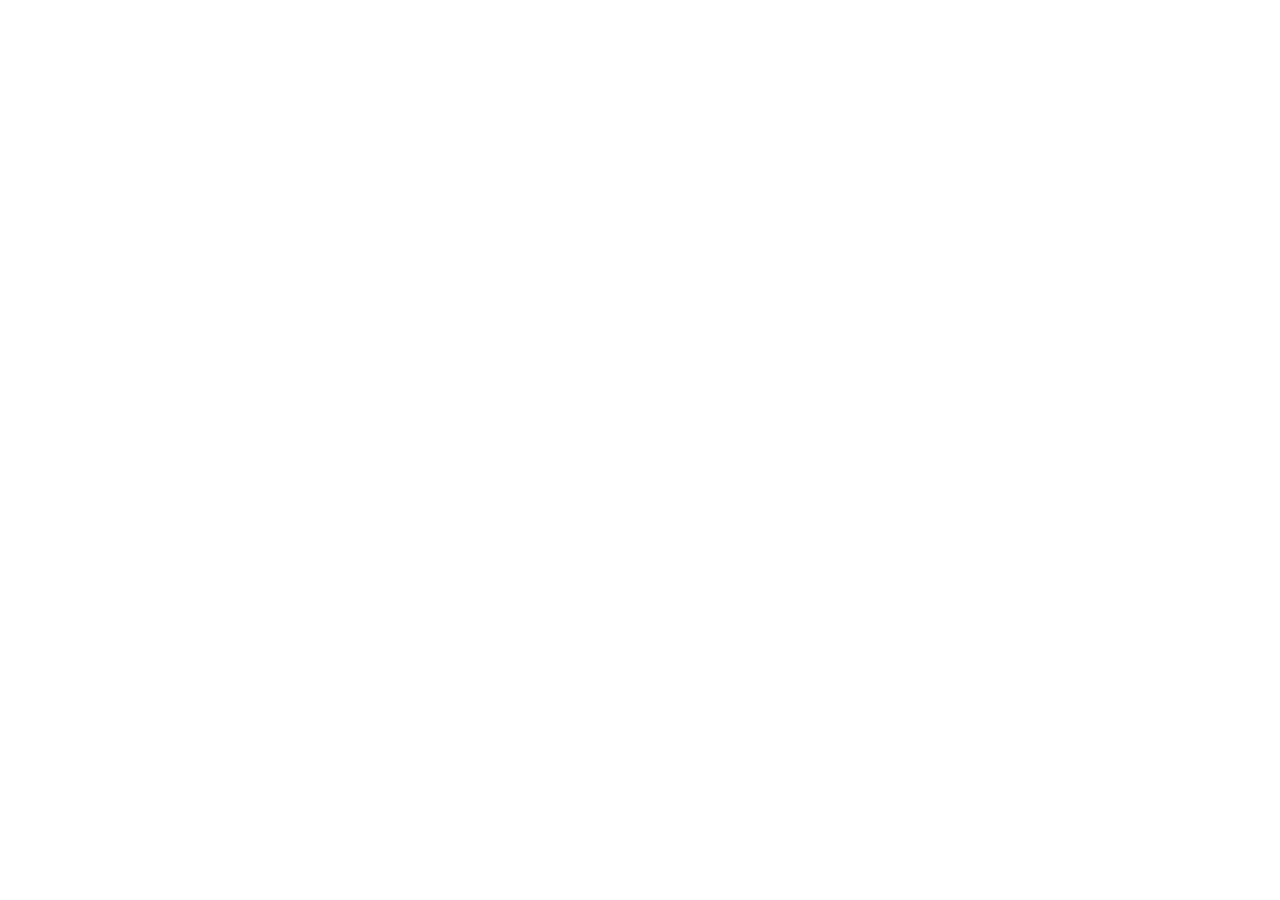
==== index.html @ 0e480fc0 "Function type 9/12/24" ====
<!DOCTYPE html>
<html lang="en">
<head>
    <meta charset="UTF-8">
    <meta name="viewport" content="width=device-width, initial-scale=1.0">
    <title>Document</title>
</head>
<body>
    <p id="para"></p>
    <!-- <script src="output.js"></script> -->
    <!-- <script src="variable.js"></script> -->
    <!-- <script src="operator.js"></script> -->
    <!-- <script src="program.js"></script> -->
    <!-- <script src="condition.js"></script> -->
    <!-- <script src="choice.js"></script> -->
    <!-- <script src="pogram2.js"></script> -->
    <!-- <script src="forloop.js"></script> -->
    <!-- <script src="while-do-loop.js"></script> -->
    <!-- <script src="function.js"></script> -->
    <script src="function2.js"></script>
</body>
</html>
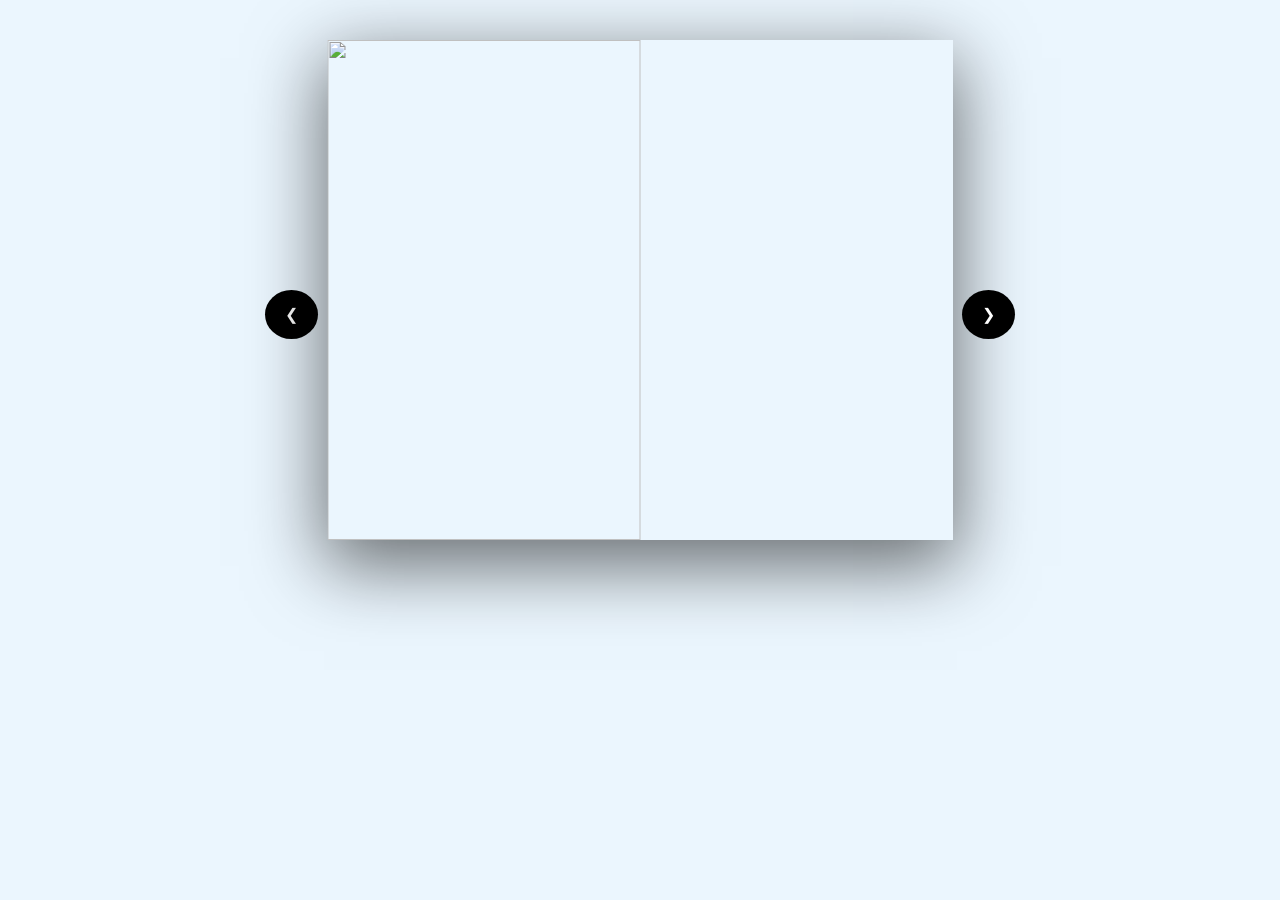
==== commit fe79b176: "project slider 24/12/24" ====
--- a/index.html
+++ b/index.html
@@ -1,23 +1,38 @@
 <!DOCTYPE html>
-<html lang="en">
+<html>
+
 <head>
     <meta charset="UTF-8">
     <meta name="viewport" content="width=device-width, initial-scale=1.0">
-    <title>Document</title>
+    <title>slider</title>
+    <link rel="stylesheet" href="style.css" type="text/css">
 </head>
+
 <body>
-    <p id="para"></p>
-    <!-- <script src="output.js"></script> -->
-    <!-- <script src="variable.js"></script> -->
-    <!-- <script src="operator.js"></script> -->
-    <!-- <script src="program.js"></script> -->
-    <!-- <script src="condition.js"></script> -->
-    <!-- <script src="choice.js"></script> -->
-    <!-- <script src="pogram2.js"></script> -->
-    <!-- <script src="forloop.js"></script> -->
-    <!-- <script src="while-do-loop.js"></script> -->
-    <!-- <script src="function.js"></script> -->
-    <script src="function2.js"></script>
+
+    <div class="container">
+        <div class="slideshow-container">
+            <a class="prev" onclick="plusSlides(-1)">❮</a>
+            <div class="mySlides">
+                <img src="images/img1.jpg" width="50%" height="500px" style="display: flex; justify-content: center;
+                align-items: center;">
+            </div>
+
+            <div class="mySlides">
+                <img src="images/img2.jpg" width="50%" height="500px">
+            </div>
+
+            <div class="mySlides">
+                <img src="images/img3.jpg" width="50%" height="500px">
+            </div>
+
+            <a class="next" onclick="plusSlides(1)">❯</a>
+
+        </div>
+    </div>
+
+    <script src="project5.js"></script>
+
 </body>
-</html>
 
+</html>
--- a/style.css
+++ b/style.css
@@ -0,0 +1,51 @@
+* {
+    box-sizing: border-box;
+    margin: 0;
+    padding: 0;
+}
+
+body {
+    background-color: #EBF6FE;
+}
+
+.container {
+    max-width: 100%;
+    margin: 0 auto;
+    padding: 0 15px;
+}
+
+img {
+    display: block;
+    max-width: 100%;
+    margin-top: 40px;
+    transform: translateX(50%) !important;
+    box-shadow: rgba(0, 0, 0, 0.56) 0px 22px 70px 4px;
+}
+
+.slideshow-container {
+    position: relative;
+    top: 50%;
+    left: 0;
+}
+
+.next {
+    position: absolute;
+    top: 50%;
+    right: 250px;
+    background-color: black;
+    padding: 15px 20px;
+    border-radius: 50%;
+    color: white;
+    cursor: pointer;
+}
+
+.prev {
+    position: absolute;
+    top: 50%;
+    left: 250px;
+    background-color: black;
+    padding: 15px 20px;
+    border-radius: 50%;
+    color: white;
+    cursor: pointer;
+}
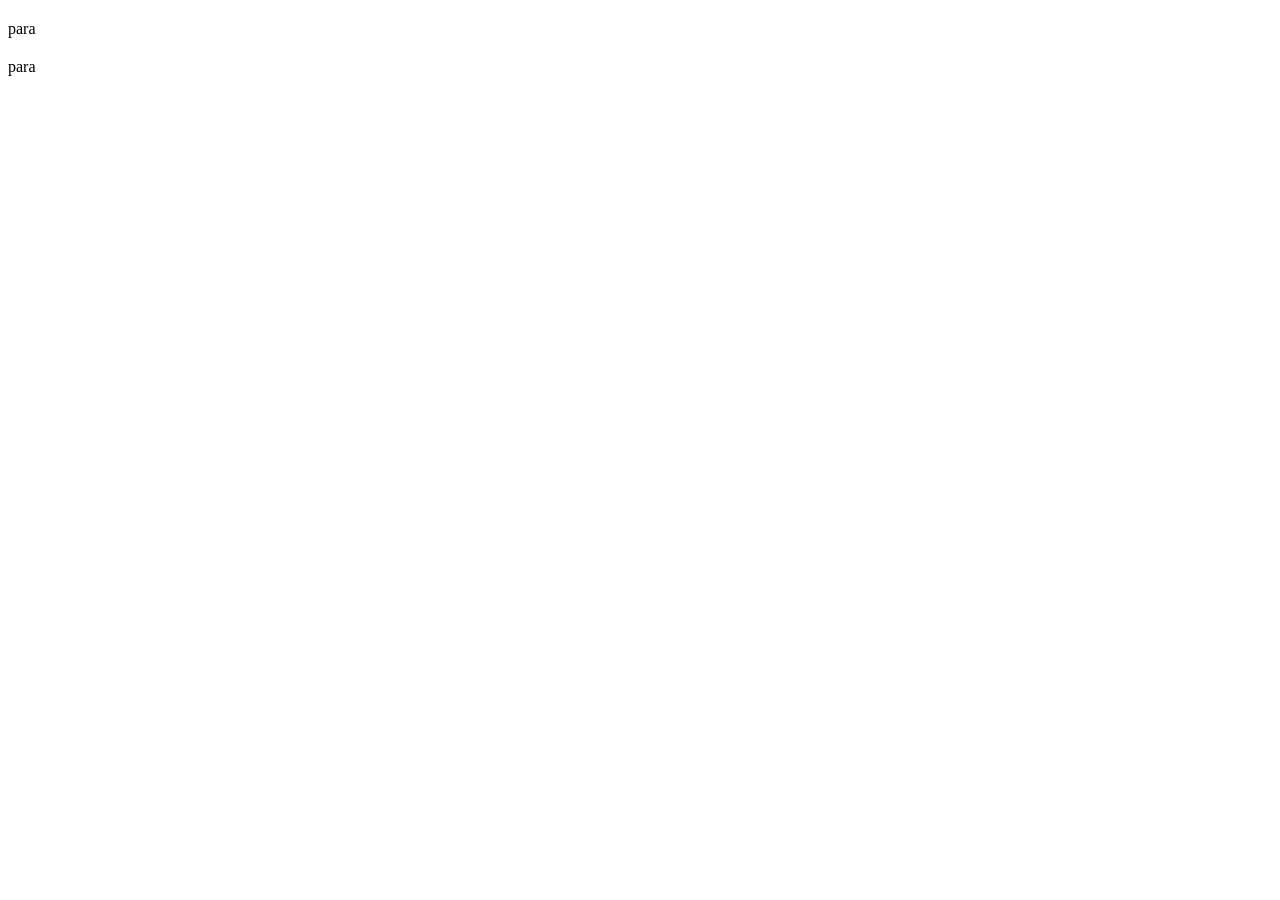
==== commit f4e7d226: "Dom 25/12/24" ====
--- a/index.html
+++ b/index.html
@@ -1,38 +1,39 @@
 <!DOCTYPE html>
-<html>
+<html lang="en">
 
 <head>
     <meta charset="UTF-8">
     <meta name="viewport" content="width=device-width, initial-scale=1.0">
-    <title>slider</title>
-    <link rel="stylesheet" href="style.css" type="text/css">
+    <title>Document</title>
 </head>
 
 <body>
-
-    <div class="container">
-        <div class="slideshow-container">
-            <a class="prev" onclick="plusSlides(-1)">❮</a>
-            <div class="mySlides">
-                <img src="images/img1.jpg" width="50%" height="500px" style="display: flex; justify-content: center;
-                align-items: center;">
-            </div>
-
-            <div class="mySlides">
-                <img src="images/img2.jpg" width="50%" height="500px">
-            </div>
-
-            <div class="mySlides">
-                <img src="images/img3.jpg" width="50%" height="500px">
-            </div>
-
-            <a class="next" onclick="plusSlides(1)">❯</a>
-
-        </div>
+    <!-- <button onclick="genratequote()">genrate quote</button> -->
+    <div>
+        <h2 id="name"></h2>
+        <p class="handal">para</p>
     </div>
-
-    <script src="project5.js"></script>
-
+    <div>
+        <h2 class="handal"></h2>
+        <p id="num">para</p>
+    </div>
+    <!-- <script src="output.js"></script> -->
+    <!-- <script src="variable.js"></script> -->
+    <!-- <script src="operator.js"></script> -->
+    <!-- <script src="program.js"></script> -->
+    <!-- <script src="condition.js"></script> -->
+    <!-- <script src="choice.js"></script> -->
+    <!-- <script src="pogram2.js"></script> -->
+    <!-- <script src="forloop.js"></script> -->
+    <!-- <script src="while-do-loop.js"></script> -->
+    <!-- <script src="function.js"></script> -->
+    <!-- <script src="function2.js"></script> -->
+    <!-- <script src="recursion.js"></script> -->
+    <!-- <script src="nestedfunction.js"></script> -->
+    <!-- <script src="array.js"></script> -->
+    <!-- <script src="string.js"></script> -->
+    <!-- <script src="object.js"></script> -->
+    <script src="DOM.js"></script>
 </body>
 
 </html>
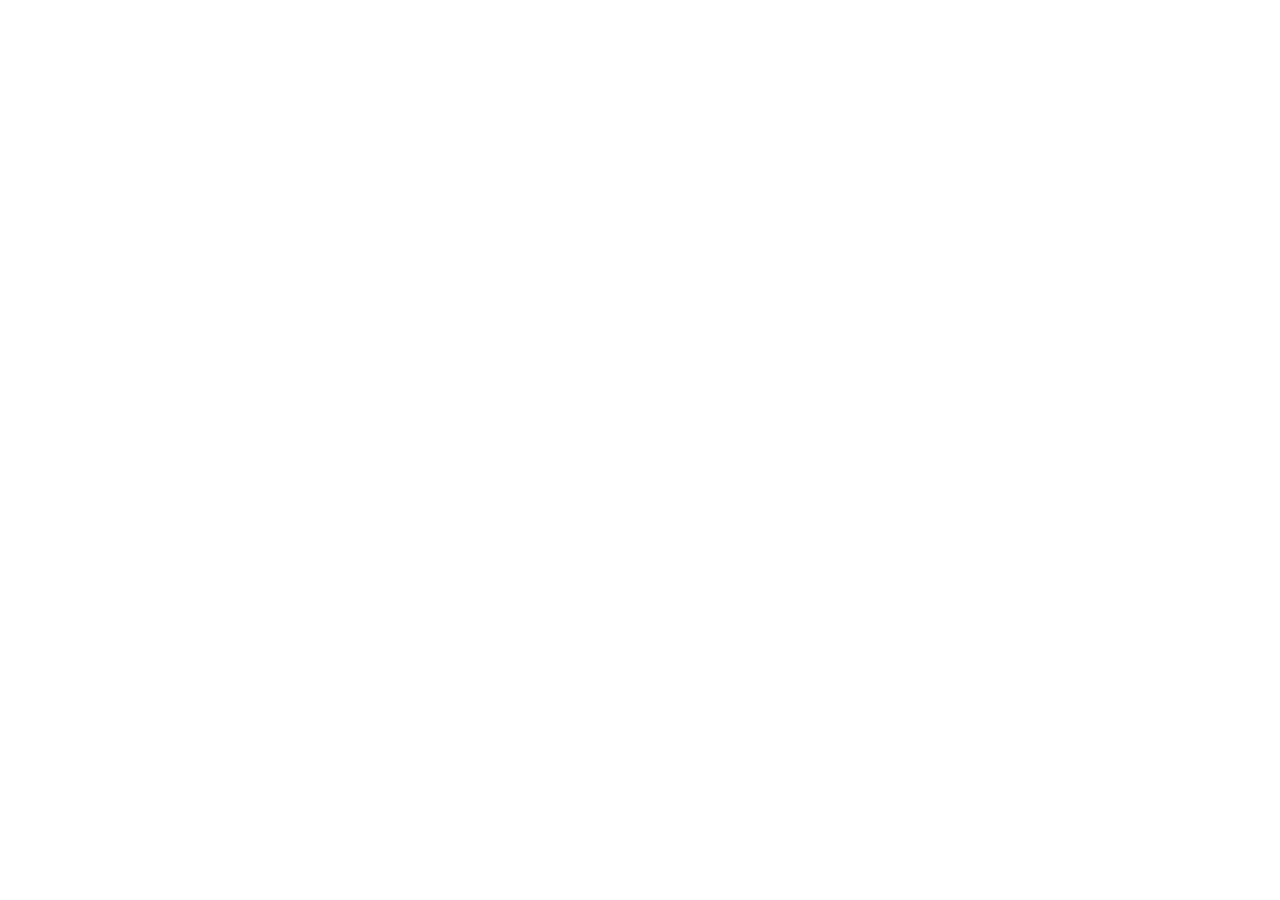
==== commit c7a6b5f3: "constructors 1/1/24" ====
--- a/index.html
+++ b/index.html
@@ -1,39 +1,11 @@
 <!DOCTYPE html>
 <html lang="en">
-
 <head>
     <meta charset="UTF-8">
     <meta name="viewport" content="width=device-width, initial-scale=1.0">
     <title>Document</title>
 </head>
-
 <body>
-    <!-- <button onclick="genratequote()">genrate quote</button> -->
-    <div>
-        <h2 id="name"></h2>
-        <p class="handal">para</p>
-    </div>
-    <div>
-        <h2 class="handal"></h2>
-        <p id="num">para</p>
-    </div>
-    <!-- <script src="output.js"></script> -->
-    <!-- <script src="variable.js"></script> -->
-    <!-- <script src="operator.js"></script> -->
-    <!-- <script src="program.js"></script> -->
-    <!-- <script src="condition.js"></script> -->
-    <!-- <script src="choice.js"></script> -->
-    <!-- <script src="pogram2.js"></script> -->
-    <!-- <script src="forloop.js"></script> -->
-    <!-- <script src="while-do-loop.js"></script> -->
-    <!-- <script src="function.js"></script> -->
-    <!-- <script src="function2.js"></script> -->
-    <!-- <script src="recursion.js"></script> -->
-    <!-- <script src="nestedfunction.js"></script> -->
-    <!-- <script src="array.js"></script> -->
-    <!-- <script src="string.js"></script> -->
-    <!-- <script src="object.js"></script> -->
-    <script src="DOM.js"></script>
+    <script src="class.js"></script>
 </body>
-
 </html>
